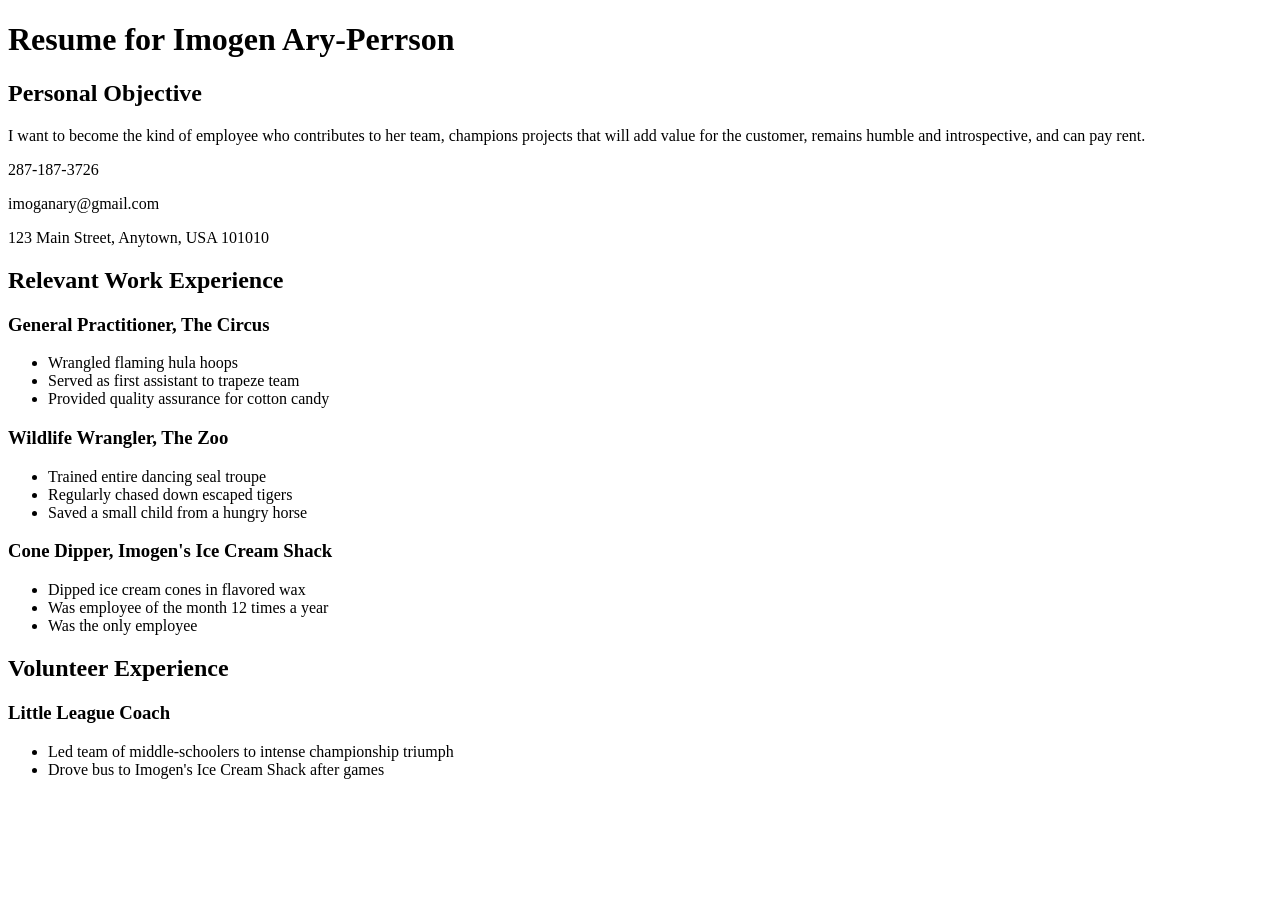
==== css/css-demo/index.html @ 02dc3258 "Add link to CSS doc" ====
<!DOCTYPE html>
<html>
<head>
  <title>Resume</title>
  <!-- We're using Google Fonts, which you can also do on your sites, but you don't need to know how for any assessments in this unit. -->
  <link href='https://fonts.googleapis.com/css?family=Dancing+Script' rel='stylesheet' type='text/css'>
  <link rel="stylesheet" href="styles/elegant-styles.css" type="text/css">

</head>
<body>
  <h1 id="resume-title">Resume for Imogen Ary-Perrson</h1>
  <section id="personal-objective">
    <h2>Personal Objective</h2>
    <p>I want to become the kind of employee who contributes to her team, champions projects that will add value for the customer, remains humble and introspective, and can pay rent.</p>
  </section>
  <section id="contact-info">
    <p>287-187-3726</p>
    <p>imoganary@gmail.com</p>
    <p>123 Main Street, Anytown, USA 101010</p>
  </section>

  <section id="work-experience">
    <h2 class="experience-category">Relevant Work Experience</h2>
    <section class="job">
      <h3>General Practitioner, The Circus</h3>
      <ul>
        <li>Wrangled flaming hula hoops</li>
        <li>Served as first assistant to trapeze team</li>
        <li class="featured">Provided quality assurance for cotton candy</li>
      </ul>
    </section>
    <section class="job">
      <h3>Wildlife Wrangler, The Zoo</h3>
      <ul>
        <li>Trained entire dancing seal troupe</li>
        <li>Regularly chased down escaped tigers</li>
        <li class="featured">Saved a small child from a hungry horse</li>
      </ul>
    </section>
    <section class="job">
      <h3>Cone Dipper, Imogen's Ice Cream Shack</h3>
      <ul>
        <li>Dipped ice cream cones in flavored wax</li>
        <li class="featured">Was employee of the month 12 times a year</li>
        <li>Was the only employee</li>
      </ul>
    </section>
  </section>

  <section id="volunteer-experience">
    <h2 class="experience-category">Volunteer Experience</h1>
    <section class="volunteer-gig">
      <h3>Little League Coach</h3>
      <ul>
        <li>Led team of middle-schoolers to intense championship triumph</li>
        <li>Drove bus to Imogen's Ice Cream Shack after games</li>
      </ul>
    </section>
  </section>
</body>
</html>
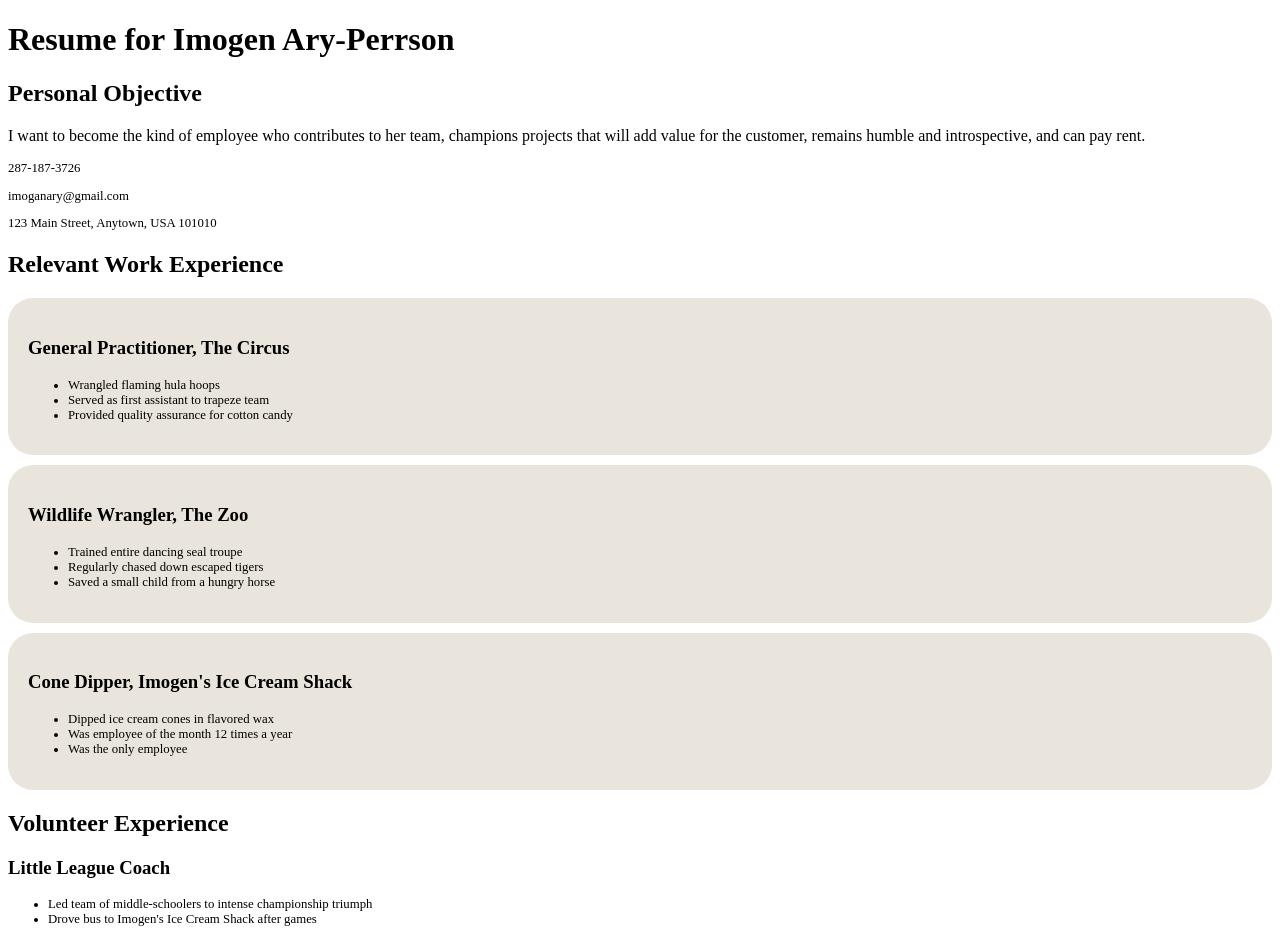
==== commit ec8c4144: "Add styling to ul elements" ====
--- a/css/css-demo/index.html
+++ b/css/css-demo/index.html
@@ -5,6 +5,8 @@
   <!-- We're using Google Fonts, which you can also do on your sites, but you don't need to know how for any assessments in this unit. -->
   <link href='https://fonts.googleapis.com/css?family=Dancing+Script' rel='stylesheet' type='text/css'>
   <link rel="stylesheet" href="styles/elegant-styles.css" type="text/css">
+ <link rel="stylesheet" href="styles/fixed-contact.css" type="text/css">
+ <link rel="stylesheet" href="styles/practice.css" type="text/css">
 
 </head>
 <body>
@@ -23,7 +25,7 @@
     <h2 class="experience-category">Relevant Work Experience</h2>
     <section class="job">
       <h3>General Practitioner, The Circus</h3>
-      <ul>
+      <ul class="list">
         <li>Wrangled flaming hula hoops</li>
         <li>Served as first assistant to trapeze team</li>
         <li class="featured">Provided quality assurance for cotton candy</li>
@@ -31,7 +33,7 @@
     </section>
     <section class="job">
       <h3>Wildlife Wrangler, The Zoo</h3>
-      <ul>
+      <ul class="list">
         <li>Trained entire dancing seal troupe</li>
         <li>Regularly chased down escaped tigers</li>
         <li class="featured">Saved a small child from a hungry horse</li>
@@ -39,7 +41,7 @@
     </section>
     <section class="job">
       <h3>Cone Dipper, Imogen's Ice Cream Shack</h3>
-      <ul>
+      <ul class="list">
         <li>Dipped ice cream cones in flavored wax</li>
         <li class="featured">Was employee of the month 12 times a year</li>
         <li>Was the only employee</li>
@@ -51,7 +53,7 @@
     <h2 class="experience-category">Volunteer Experience</h1>
     <section class="volunteer-gig">
       <h3>Little League Coach</h3>
-      <ul>
+      <ul class="list">
         <li>Led team of middle-schoolers to intense championship triumph</li>
         <li>Drove bus to Imogen's Ice Cream Shack after games</li>
       </ul>
--- a/css/css-demo/styles/practice.css
+++ b/css/css-demo/styles/practice.css
@@ -0,0 +1,12 @@
+#contact-info {
+  font-size: .8em;
+}
+.job {
+  background-color: #e9e5dc;
+  border-radius: 25px;
+  padding: 20px;
+  margin-bottom: 10px;
+}
+.list{
+  font-size: .8em;
+}
